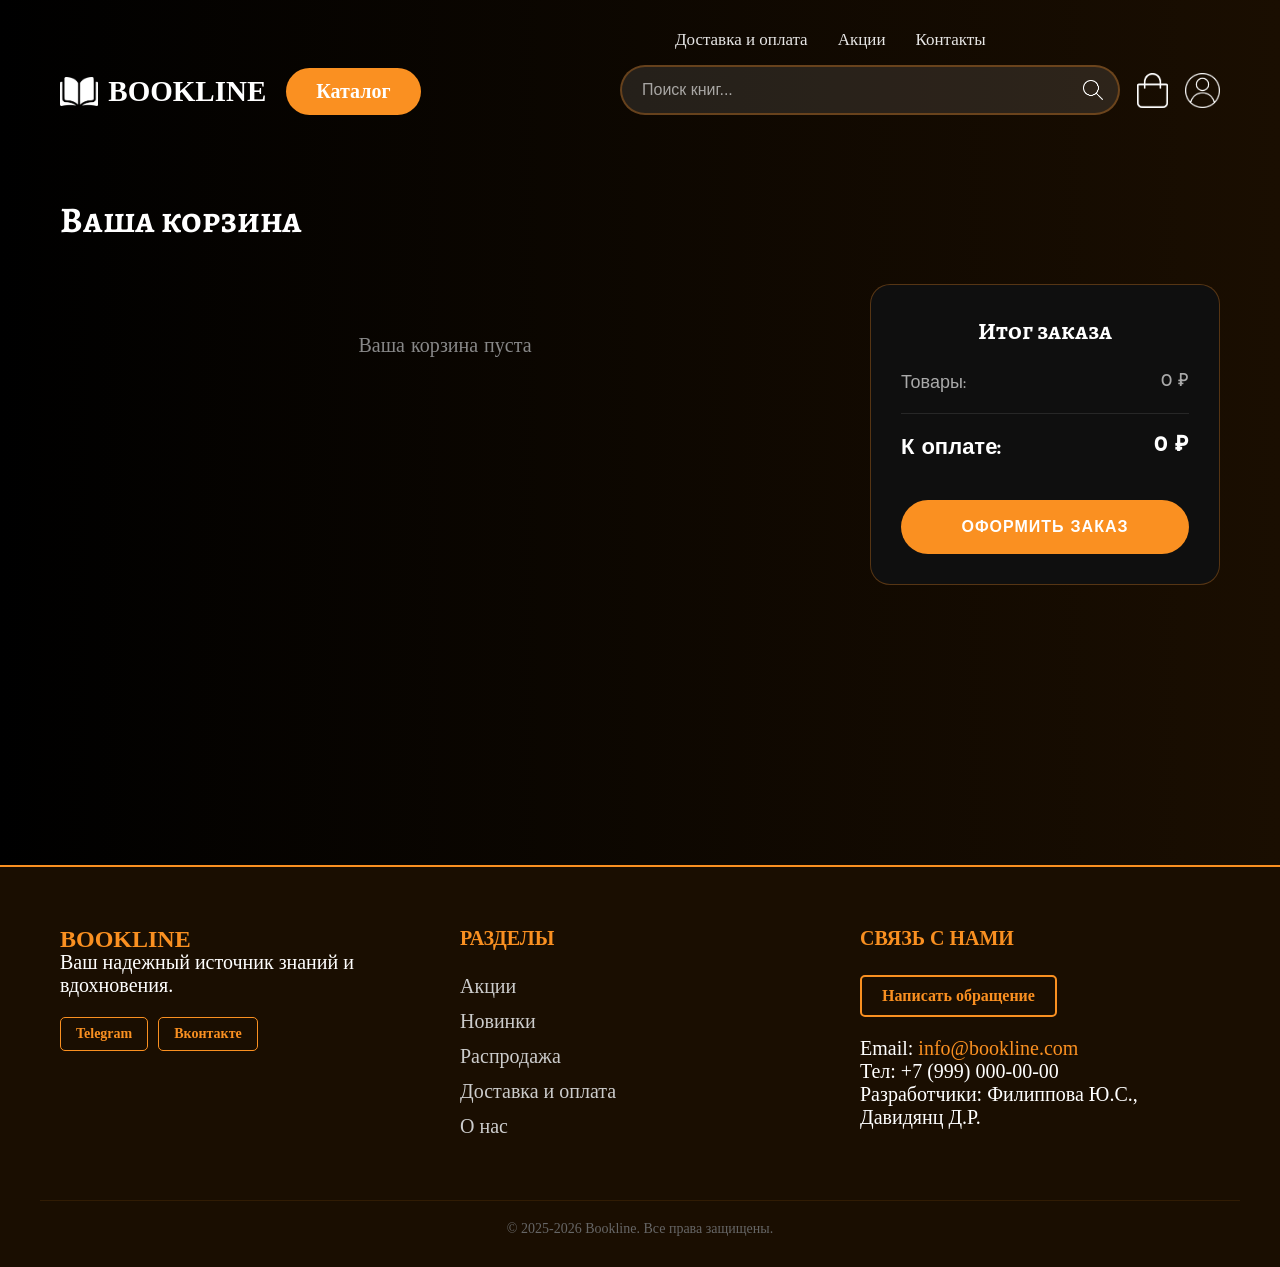
==== cart.html @ 25dd4c72 "Фикс Каталог и категории книг" ====
<!DOCTYPE html>
<html lang="en">

<head>
    <meta charset="UTF-8">
    <meta name="viewport" content="width=device-width, initial-scale=1.0">
    <link rel="stylesheet" href="css/main.css" type="text/css">
    <link rel="stylesheet" href="css/cart.css" type="text/css">
    <link rel="icon" href="images/favicon.png" type="image/png">
    <title>Корзина | Bookline</title>
</head>

<body>
    <div class="wrapper">
        <header class="container">
            <div class="header-left">
                <div class="logo">
                    <a href="index.html" class="logo-link">
                        <div class="logo-image">
                            <img src="images/logo.png" alt="Logo">
                        </div>
                        <span class="name">Bookline</span>
                    </a>
                </div>
                <div class="catalog-wrapper">
                    <div class="catalog-btn">
                        <a href="catalog.html" id="catalogTrigger">Каталог</a>
                    </div>
                    <ul class="catalog-dropdown" id="catalogMenu">
                        <li><a href="category.html">Классика</a></li>
                        <li><a href="#">Саморазвитие</a></li>
                        <li><a href="#">Фантастика</a></li>
                        <li><a href="#">Детективы</a></li>
                        <li><a href="#">Психология</a></li>
                        <li><a href="#">Программирование</a></li>
                        <li><a href="#">Детские книги</a></li>
                    </ul>
                </div>
            </div>

            <nav>
                <div class="top-links">
                    <a href="delivery-payment.html">Доставка и оплата</a>
                    <a href="#">Акции</a>
                    <a href="#">Контакты</a>
                </div>
                <ul>
                    <li class="search-item">
                        <form class="search-form" action="#" method="get">
                            <input type="text" placeholder="Поиск книг..." class="search-input">
                            <button type="submit" class="search-btn">
                                <img src="images/search-icon.png" alt="Поиск">
                            </button>
                        </form>
                    </li>
                    <li class="icon-item">
                        <a href="cart.html">
                            <img src="images/basket-icon.png" alt="Корзина" class="nav-icon">
                        </a>
                    </li>
                    <li class="icon-item">
                        <a href="#">
                            <img src="images/profile-icon.png" alt="Личный кабинет" class="nav-icon">
                        </a>
                    </li>
                </ul>
            </nav>
        </header>

        <main class="container cart-page">
            <h2 class="cart-title">Ваша корзина</h2>

            <div class="cart-container">
                <div class="cart-items" id="cartItems">

                    <div class="cart-item">
                        <div class="cart-item-left">
                            <img src="images/1.jpeg" alt="Книга" class="cart-item-img">
                            <div class="cart-item-info">
                                <h4>Я переиграю тебя</h4>
                                <p>Тони Майрон</p>
                            </div>
                        </div>

                        <div class="cart-item-right">
                            <div class="cart-item-count">
                                <button class="count-btn minus">−</button>
                                <span class="count-num">1</span>
                                <button class="count-btn plus">+</button>
                            </div>
                            <div class="cart-item-price" data-price="850">850 ₽</div>

                            <button class="remove-item-btn" title="Удалить">
                                <svg viewBox="0 0 24 24" width="24" height="24" fill="none">
                                    <path d="M18 6L6 18M6 6l12 12" stroke="currentColor" stroke-width="2"
                                        stroke-linecap="round" />
                                </svg>
                            </button>
                        </div>
                    </div>

                    <div class="cart-item">
                        <div class="cart-item-left">
                            <img src="images/2.jpeg" alt="Книга" class="cart-item-img">
                            <div class="cart-item-info">
                                <h4>Герой нашего времени</h4>
                                <p>Михаил Лермонтов</p>
                            </div>
                        </div>

                        <div class="cart-item-right">
                            <div class="cart-item-count">
                                <button class="count-btn minus">−</button>
                                <span class="count-num">1</span>
                                <button class="count-btn plus">+</button>
                            </div>
                            <div class="cart-item-price" data-price="550">550 ₽</div>

                            <button class="remove-item-btn" title="Удалить">
                                <svg viewBox="0 0 24 24" width="24" height="24" fill="none">
                                    <path d="M18 6L6 18M6 6l12 12" stroke="currentColor" stroke-width="2"
                                        stroke-linecap="round" />
                                </svg>
                            </button>
                        </div>
                    </div>

                </div>

                <aside class="cart-summary">
                    <h3>Итог заказа</h3>
                    <div class="summary-details">
                        <div class="summary-row">
                            <span>Товары:</span>
                            <span id="itemsTotal">0 ₽</span>
                        </div>
                        <div class="summary-row total">
                            <span>К оплате:</span>
                            <span id="finalTotal">0 ₽</span>
                        </div>
                    </div>
                    <button class="checkout-btn" id="goToCheckout">Оформить заказ</button>
                </aside>
            </div>
        </main>

        <footer class="footer">
            <div class="footer-content container">
                <div class="footer-section">
                    <div class="logo">
                        <span class="name" style="color: #FA9021; font-weight: bold; font-size: 24px;">Bookline</span>
                    </div>
                    <p>Ваш надежный источник знаний и вдохновения.</p>
                    <div class="social-links">
                        <a href="#" class="social-btn tg">Telegram</a>
                        <a href="#" class="social-btn vk">Вконтакте</a>
                    </div>
                </div>
                <div class="footer-section">
                    <h4>Разделы</h4>
                    <ul>
                        <li><a href="#">Акции</a></li>
                        <li><a href="#">Новинки</a></li>
                        <li><a href="#">Распродажа</a></li>
                        <li><a href="delivery-payment.html">Доставка и оплата</a></li>
                        <li><a href="#">О нас</a></li>
                    </ul>
                </div>
                <div class="footer-section">
                    <h4>Связь с нами</h4>
                    <button type="button" id="writeUsBtn" class="contact-btn">Написать обращение</button>
                    <p>Email: <a href="mailto:info@bookline.com" style="color: #FA9021;">info@bookline.com</a></p>
                    <p>Тел: +7 (999) 000-00-00</p>
                    <p>Разработчики: Филиппова Ю.C., Давидянц Д.Р.</p>
                </div>
            </div>
            <div class="footer-bottom container">
                <p>© 2025-2026 Bookline. Все права защищены.</p>
            </div>
        </footer>
    </div>
    <div id="contactModal" class="modal-overlay">
        <div class="modal-content contact-modal">
            <button id="closeContact" class="close-modal-btn">&times;</button>
            <h2>Написать нам</h2>
            <p class="modal-subtitle">Есть вопросы или предложения? Мы всегда на связи!</p>
            <form id="contactForm">
                <div class="form-group">
                    <label>Ваше имя</label>
                    <input type="text" id="contactName" placeholder="Иван Иванов" required>
                </div>
                <div class="form-group">
                    <label>Электронная почта</label>
                    <input type="email" id="contactEmail" placeholder="example@mail.com" required>
                </div>
                <div class="form-group">
                    <label>Сообщение</label>
                    <textarea id="contactMessage" rows="4" placeholder="Ваш текст..." required></textarea>
                </div>
                <button type="submit" class="submit-contact-btn">Отправить сообщение</button>
            </form>
        </div>
    </div>
    <script src="js/script.js"></script>
    <script src="js/cart.js"></script>
    <script src="js/scprit.js"></script>
</body>

</html>
---- css/main.css ----
@import url('https://fonts.googleapis.com/css2?family=Alegreya+SC:ital,wght@0,400;0,500;0,700;0,800;0,900;1,400;1,500;1,700;1,800;1,900&family=Josefin+Sans:ital,wght@0,100..700;1,100..700&family=Winky+Sans:ital,wght@0,300..900;1,300..900&display=swap');
@import url('https://fonts.googleapis.com/css2?family=Alegreya+SC:ital,wght@0,400;0,500;0,700;0,800;0,900;1,400;1,500;1,700;1,800;1,900&family=Winky+Sans:ital,wght@0,300..900;1,300..900&display=swap');

* {
    margin: 0;
    padding: 0;
    box-sizing: border-box;
}

body {
    font-weight: 400;
    color: white;
    font-size: 20px;
    background: linear-gradient(90deg, rgba(0, 0, 0, 1) 0%, rgba(26, 14, 1, 1) 100%);
}

a {
    text-decoration: none;
}

.wrapper {
    width: 100%;
}

.container {
    margin: 0 auto;
    max-width: 1200px;
    padding: 0 20px;
}

header.container {
    display: flex;
    align-items: flex-end; 
    justify-content: space-between;
    gap: 20px;
    padding: 30px 20px;
}
.header-left {
    display: flex;
    align-items: center;
    gap: 20px;
    flex-shrink: 0; 
}

.logo {
    display: flex;
    align-items: center;
    gap: 10px; 
}

.logo-image {
    display: flex;
    align-items: center;
    height: 29px; 
}

.logo-image img {
    height: 100%; 
    width: auto;  
    object-fit: contain;
}

.name {
    
    text-transform: uppercase;
    font-size: 29px;
    font-weight: 800;
    user-select: none;
    pointer-events: none;
    cursor: none;
    display: inline-block;
    line-height: 1; 
    margin: 0; 
}

nav {
    display: flex;
    flex-direction: column;
    align-items: center; 
    gap: 15px; 
    flex-grow: 1; 
}
 header nav ul {
    width: 100%;
    display: flex;
    align-items: center;
    justify-content: flex-end; 
    gap: 25px;
    margin: 0;
    padding: 0;
    list-style: none;
}

header nav ul li {
    display: flex;
    align-items: center;
}

header nav ul li a {
    color: #fff;
}

/* Верхние ссылки */ 
.top-links {
    display: flex;
    gap: 30px;
    justify-content: center;
}

.top-links a {
    font-size: 17px;
    color: rgba(255, 255, 255, 0.897);
    transition: color 0.3s;
}

.top-links a:hover {
    color: #FA9021;
}

/* Кнопка каталога */
.catalog-btn a {
    display: inline-block;
    background-color: #FA9021;
    color: white;
    padding: 12px 30px;
    border-radius: 50px;
    font-weight: 600;
    transition: background-color 0.3s ease;
    border: none;
    white-space: nowrap;
}

.catalog-btn a:hover {
    background-color: #DC7000;
    transform: none;
    border-bottom: none; 
    background-color: #DC7000;
    transform: none;
    border-bottom: none;
    box-shadow: 0 0 25px #FA9021;
}
.catalog-wrapper:hover .catalog-dropdown {
    display: block;
}

/* Поисковая строка */
.search-item {
    flex-grow: 1; 
    max-width: 500px;
} 

.search-form {
    display: flex;
    align-items: center;
    background: rgba(255, 255, 255, 0.1);
    border-radius: 50px;
    border: 2px solid rgba(250, 144, 33, 0.3);
    overflow: hidden;
    transition: all 0.3s ease;
    width: 100%;
}

.search-form:hover {
    border-color: #FA9021;
    background: rgba(255, 255, 255, 0.15);
}

.search-input {
    flex: 1;
    background: transparent;
    border: none;
    padding: 14px 20px;
    color: white;
    font-size: 16px;
    outline: none;
}

.search-input::placeholder {
    color: rgba(255, 255, 255, 0.6);
}

.search-btn {
    background: transparent;
    border: none;
    padding: 8px 15px;
    cursor: pointer;
    display: flex;
    align-items: center;
    justify-content: center;
}

.search-btn img {
    width: 20px;
    height: 20px;
    filter: brightness(0) invert(1);
    transition: all 0.3s ease;
}

.search-btn:hover img {
    filter: invert(47%) sepia(71%) saturate(2461%) hue-rotate(350deg) brightness(101%) contrast(101%);
    transform: scale(1.1);
}


header nav ul {
    list-style: none;
    display: flex;
    align-items: center;
    gap: 15px;
    margin: 0;
    padding: 0;
}


.icon-item {
    display: flex;
    align-items: center;
    height: 100%;
}


.nav-icon {
    width: 35px;
    height: 35px;
    transition: all 0.3s ease;
    object-fit: contain;
    display: block;
}


.icon-item:hover .nav-icon {
    filter: invert(47%) sepia(71%) saturate(2461%) hue-rotate(350deg) brightness(101%) contrast(101%);
    transform: scale(1.1);
}


.icon-item a {
    border-bottom: none !important;
}
.icon-item a:hover {
    border-bottom: none !important;
}


.hero {
    padding-bottom: 100px;
    position: relative;
    min-height: 600px;
}
.hero-content {
    display: flex;
    gap: 60px;
    align-items: center;
    width: 100%;
}


.hero img {
    max-width: 100%;
    width: 540px;
    height: 540px;
    position: absolute;
    top: 250px;
    right: 0;
}

.hero--info {
    width: 450px;
    padding-top: 0;
}

.hero--info h2 {
    font-size: 50px;
    font-weight: 600;
    user-select: none;
    pointer-events: none;
    cursor: none !important;
}

.hero--info p {
    line-height: 170%;
    font-weight: 500;
    margin-top: 30px; 
    user-select: none;
    pointer-events: none;
    cursor: none !important;
}

.hero--info .btn {
    margin: 20px 20px;
    background: #FA9021;
    color: #fff;
    border-radius: 50px;
    padding: 15px 30px;
    border: 0;
    transition: all 500ms ease;
    display: inline-block;
}

.hero--info .btn:hover {
    font-size: 20px;
    cursor: pointer;
    transform: scale(1.1);
}


.hero-carousel {
    position: relative;
    width: 70%; 
    min-width: 300px; 
    max-width: 650px; 
    aspect-ratio: 4/3;
    overflow: hidden;
    border-radius: 15px;
    box-shadow: 0 10px 30px rgba(250, 144, 33, 0.3);
    flex-shrink: 0;
    margin-right: auto;
}

.carousel-container {
    display: flex;
    width: 100%;
    height: 100%;
    transition: transform 0.5s ease;
}

.carousel-slide {
    min-width: 100%;
    height: 100%;
}
.carousel-slide img {
    width: 100%;
    height: 100%;
    object-fit: cover;
}


.carousel-prev, .carousel-next {
    position: absolute;
    top: 50%;
    transform: translateY(-50%);
    background: rgba(250, 144, 33, 0.7);
    color: white;
    border: none;
    width: 40px;
    height: 40px;
    border-radius: 50%;
    font-size: 24px;
    cursor: pointer;
    display: flex;
    align-items: center;
    justify-content: center;
    transition: all 0.3s ease;
    z-index: 10;
}
.carousel-prev {
    left: 10px;
}

.carousel-next {
    right: 10px;
}

.carousel-prev:hover, .carousel-next:hover {
    background: #FA9021;
    transform: translateY(-50%) scale(1.1);
}

/* Индикаторы (точки) */
.carousel-dots {
    position: absolute;
    bottom: 20px;
    left: 50%;
    transform: translateX(-50%);
    display: flex;
    gap: 10px;
    z-index: 10;
}

.dot {
    width: 12px;
    height: 12px;
    border-radius: 50%;
    background: rgba(255, 255, 255, 0.5);
    cursor: pointer;
    transition: all 0.3s ease;
}

.dot:hover {
    background: white;
}

.active-dot {
    background: #FA9021;
    transform: scale(1.2);
}

.hero > img {
    max-width: 100%;
    width: 500px;
    height: 500px;
    position: absolute;
    top: 50px;
    right: 0;
    z-index: 1;
}

.trending-header {
    display: flex;
    justify-content: space-between;
    align-items: center;
    margin-bottom: 30px;
}
.trending h3 {
    font-weight: 600;
    font-size: 31px;
    padding: 0;
    text-align: left;
}

.trending .see-all {
    color: #fff;
    background: #25211D;
    border-radius: 5px;
    padding: 12px 23px;
    float: right;
    display: block;
    transition: all 500ms ease;
    margin-top: 20px;
    margin-right: 20px;
}

.trending .see-all:hover {
    transform: scale(1.1);
}

.trending-header {
    display: flex;
    justify-content: space-between;
    align-items: center;
    width: 100%;
    margin-bottom: 30px;
}

.trending-controls {
    display: flex;
    gap: 10px;
}

.trending-prev, .trending-next {
    width: 50px;
    height: 50px;
    background-color: #FA9021;
    border: none;
    border-radius: 8px;
    cursor: pointer;
    display: flex;
    align-items: center;
    justify-content: center;
    transition: background-color 0.3s ease;
    color: white;
    font-size: 24px;
}

.trending-prev:hover, .trending-next:hover {
    background-color: #DC7000;
}


.trending .Books {
    display: flex;
    justify-content: flex-start;
    gap: 30px;
    flex-wrap: nowrap; 
    transition: transform 0.5s ease-out;
    padding: 20px 0;
}

.trending .Books span {
    display: block;
    text-align:initial;
    margin-top: 1rem;
    margin-bottom: 2rem;
    font-size: 23px;
}

.Books-image {
    width: 100%;
    height: 60%;
    object-fit: cover;
    border-bottom: 1px solid #eee;
}



.divider {
    border: none;
    height: 1px;
    background-color: #d4b483;
    margin: 40px auto;
    width: 50%;
}

.trending .Block {
    position: relative;
    transition: all 0.3s ease;
    padding: 20px;
    border-radius: 10px;
    background: rgba(37, 33, 29, 0.7);
    flex: 0 0 calc((100% - (30px * 3)) / 4); 
    max-width: 280px;
    display: flex;
    flex-direction: column;
    align-items: center;
    box-sizing: border-box;
}
.trending .Block:hover {
    transform: translateY(-10px);
    box-shadow: 0 10px 20px rgba(250, 144, 33, 0.3);
    background: rgba(37, 33, 29, 0.9);
    border: 1px solid #FA9021;
}

.trending-slider-container {
    position: relative;
    display: flex;
    align-items: center;
    width: 100%;
}


.books-slider-wrapper {
    overflow: hidden;
    width: 100%;
    margin: 0 55px; 
}


.trending-prev, .trending-next {
    position: absolute;
    top: 50%;
    transform: translateY(-50%);
    background: #FA9021;
    color: white;
    border: none;
    width: 45px;
    height: 45px;
    border-radius: 50%;
    cursor: pointer;
    font-size: 20px;
    z-index: 10;
    display: flex;
    align-items: center;
    justify-content: center;
    transition: all 0.3s ease;
    box-shadow: 0 4px 10px rgba(0,0,0,0.3);
}

.trending-prev:hover, .trending-next:hover {
    background: #DC7000;
    transform: translateY(-50%) scale(1.1);
}

.trending-prev { left: 0; } 
.trending-next { right: 0; } 


.trending-controls {
    display: none;
}

.book-image-container {

    width: 100%;
    height: 350px; 
    display: flex;
    align-items: flex-end; 
    justify-content: center;
    overflow: hidden;
    margin-bottom: 15px;
}

.book-image {
    max-width: 100%;
    max-height: 100%; 
    object-fit: contain;
    transition: transform 0.3s ease;
}

.Block:hover .book-image {
    transform: scale(1.05);
}

.Block:hover span {
    color: #FA9021;
}

.Block::before {
    content: '';
    position: absolute;
    top: 0;
    left: 0;
    right: 0;
    height: 3px;
    background: #FA9021;
    transform: scaleX(0);
    transition: transform 0.3s ease;
}

.Block:hover::before {
    transform: scaleX(1);
}
.add-to-cart-btn {
    margin-top: 1rem;
    padding: 10px 20px;
    background-color: #FA9021;
    color: white;
    border: none;
    border-radius: 5px;
    cursor: pointer;
    font-size: 16px;
    transition: all 0.3s ease;
    width: 80%;
    align-self: center;
    margin-top: auto;
}

.add-to-cart-btn:hover {
    background-color: #DC7000;
    transform: translateY(-2px);
    box-shadow: 0 4px 8px rgba(0, 0, 0, 0.2);
}

.divider {
    border: none;
    height: 1px;
    background-color: #FA9021;
    margin: 40px auto;
    width: 80%;
    opacity: 0.3;
}

.book-info {
    width: 100%;
    padding: 0 15px; 
    display: flex;
    flex-direction: column;
    align-items: flex-start; 
    margin-top: 15px;
    flex-grow: 1; 
}

/* Название книги */
.book-title {
    font-size: 19px;
    font-weight: 600;
    color: #fff;
    text-align: left;
    display: block;
}

.book-author {
    font-size: 18px;
    color: rgba(255, 255, 255, 0.5); 
    margin-top: auto;
    margin-bottom: 1rem;
    font-family: 'Josefin Sans', sans-serif;
}

/* Цена книги */
.price-tag {
    font-size: 23px;
    font-weight: 700;
    color: #FA9021; 
    font-family: 'Josefin Sans', sans-serif;
    margin-bottom: 15px;
}


.add-to-cart-btn {
    width: calc(100% - 30px); 
    margin-bottom: 15px;
}
/* Секция О нас */
.about-section {
    padding: 80px 0;
    margin: 50px 0;
    width: 100%;
}

.about-section .container {
    max-width: 1200px;
    margin: 0 auto;
    padding: 0 20px;
}

.about-section h2 {
    color: #FA9021;
    font-size: 42px;
    margin-bottom: 40px;
    font-weight: 700;
    text-align: center;
    text-transform: uppercase;
    letter-spacing: 2px;
}

.about-content {
    display: flex;
    justify-content: center;
}

.about-text {
    max-width: 900px;
    text-align: center;
}

.about-main {
    font-size: 24px;
    line-height: 1.6;
    margin-bottom: 30px;
    color: #fff;
    font-weight: 500;
}

.about-secondary {
    font-size: 22px;
    line-height: 1.8;
    margin-bottom: 50px;
    color: rgba(255, 255, 255, 0.9);
}

.about-stats {
    display: flex;
    justify-content: space-around;
    gap: 40px;
    flex-wrap: wrap;
    margin-top: 30px;
}

.stat-item {
    display: flex;
    flex-direction: column;
    align-items: center;
    min-width: 150px;
}

.stat-number {
    font-size: 48px;
    font-weight: 800;
    color: #FA9021;
    margin-bottom: 10px;
    text-shadow: 0 0 20px rgba(250, 144, 33, 0.3);
}

.stat-label {
    font-size: 18px;
    color: rgba(255, 255, 255, 0.8);
    text-transform: uppercase;
    letter-spacing: 1px;
}

/* Адаптивность */
@media (max-width: 768px) {
    .about-section {
        padding: 50px 0;
    }
    
    .about-section h2 {
        font-size: 32px;
    }
    
    .about-main {
        font-size: 20px;
    }
    
    .about-secondary {
        font-size: 16px;
    }
    
    .stat-number {
        font-size: 36px;
    }
    
    .stat-label {
        font-size: 14px;
    }
    
    .about-stats {
        gap: 20px;
    }
}

.footer {
    background-color: #1a0e01;
    padding: 60px 0 30px;
    color: #fff;
    border-top: 2px solid #FA9021;
}

.footer-content {
    display: flex;
    justify-content: space-between;
    flex-wrap: wrap;
    gap: 40px;
}

.footer-section {
    flex: 1;
    min-width: 250px;
}

.footer-section h4 {
    color: #FA9021;
    margin-bottom: 25px;
    font-size: 20px;
    text-transform: uppercase;
}

.footer-section ul {
    list-style: none;
    padding: 0;
}

.footer-section ul li {
    margin-bottom: 12px;
}

.footer-section ul li a {
    color: #ccc;
    text-decoration: none;
    transition: 0.3s;
}

.footer-section ul li a:hover {
    color: #FA9021;
}

.footer-section button {
    display: block; 
    margin-bottom: 20px; 
    background-color: transparent; 
    color: #FA9021; 
    border: 2px solid #FA9021; 
    padding: 10px 20px;
    border-radius: 5px;
    font-size: 16px;
    font-weight: 600;
    cursor: pointer;
    transition: all 0.3s ease;
    font-family: inherit;
}


.footer-section button:hover {
    background-color: #FA9021; 
    color: #1a0e01; 
    box-shadow: 0 0 15px rgba(250, 144, 33, 0.4);
    transform: translateY(-2px);
}


.footer-section button:active {
    transform: translateY(0);
}


.social-links {
    display: flex;
    gap: 10px;
    margin-top: 20px;
}

.social-btn {
    padding: 8px 15px;
    border-radius: 5px;
    text-decoration: none;
    font-size: 14px;
    font-weight: bold;
    transition: 0.3s;
    border: 1px solid #FA9021;
    color: #FA9021;
}

.social-btn:hover {
    background-color: #FA9021;
    color: #1a0e01;
}

/* Подвал */
.footer-bottom {
    text-align: center;
    margin-top: 50px;
    padding-top: 20px;
    border-top: 1px solid rgba(250, 144, 33, 0.1);
    color: #666;
    font-size: 14px;
}

@media (max-width: 768px) {
    .footer-content {
        flex-direction: column;
        text-align: center;
    }
    .social-links {
        justify-content: center;
    }
}

/* ====================== ОТЗЫВЫ — автоматическая медленная прокрутка */

.reviews-section {
    width: 100%;
    overflow: hidden; 
    background: rgba(26, 14, 1, 0.45);
    border-top: 1px solid rgba(250, 144, 33, 0.3);
    border-bottom: 1px solid rgba(250, 144, 33, 0.3);
    padding: 60px 0;
    margin: 40px 0;
}


.reviews-section h3 {
    max-width: 1200px;
    margin: 0 auto 40px;
    padding: 0 20px;
    text-align: center;
    font-size: 32px;
    color: #fff;
}


.reviews-wrapper {
    display: flex;
    overflow: hidden;
    width: 100%;
    
    mask-image: linear-gradient(to right, transparent, black 10%, black 90%, transparent);
}

.reviews {
    display: flex;
    gap: 30px;
    padding: 20px 0;
    width: max-content; 
    animation: marquee 30s linear infinite;
}

/* Остановка при наведении */
.reviews:hover {
    animation-play-state: paused;
}

/* 3. Сама карточка отзыва */
.review-card {
    flex: 0 0 350px; 
    background: rgba(37, 33, 29, 0.8);
    border-radius: 15px;
    padding: 25px;
    border: 1px solid rgba(250, 144, 33, 0.1);
    transition: 0.3s ease;
}

.review-card:hover {
    border-color: #FA9021;
    transform: translateY(-5px);
    background: rgba(37, 33, 29, 1);
}

.quote {
    font-style: italic;
    font-size: 16px;
    line-height: 1.6;
    margin-top: 1rem;
}

.stars {
    color: #FA9021;
    margin-bottom: 10px;
    font-size: 18px;
}

.reviewer {
    font-weight: bold;
    color: #FA9021;
    font-size: 16px;
}


@keyframes marquee {
    0% {
        transform: translateX(0);
    }
    100% {
        
        transform: translateX(-50%);
    }
}

/* РЕАЛИЗАЦИЯ КАТАЛОГА С ВЫПАДАЮЩИМСЯ СПИСКОМ*/
.catalog-wrapper {
    position: relative; 
    display: inline-block; 
}

.catalog-dropdown {
    position: absolute;
    top: 100%; 
    left: 0;               
    width: 280px;
    background: #0a0a0a; 
    list-style: none;
    padding: 15px 0;
    margin: 0;
    border-radius: 12px;
    border: 1px solid rgba(250, 144, 33, 0.3);
    box-shadow: 0 15px 40px rgba(0, 0, 0, 0.9);
    z-index: 10000;
    
    
    opacity: 0;
    visibility: hidden;
    transform: translateY(-10px);
    transition: all 0.3s ease;
    pointer-events: none; 
}


.catalog-wrapper:hover .catalog-dropdown {
    opacity: 1;
    visibility: visible;
    transform: translateY(0);
    pointer-events: auto; 
}


.catalog-dropdown li a {
    display: block;
    padding: 12px 25px;
    color: #fff;
    font-family: 'Josefin Sans', sans-serif;
    font-size: 18px; 
    font-weight: 500;
    text-decoration: none;
    transition: all 0.3s ease;
    text-align: left; 
}

.catalog-dropdown li a:hover {
    background: rgba(250, 144, 33, 0.1);
    color: #FA9021;
    padding-left: 35px; 
}

header.container {
    overflow: visible !important;
}

.modal-overlay {
    display: none; 
    position: fixed;
    top: 0;
    left: 0;
    width: 100%;
    height: 100%;
    background: rgba(0, 0, 0, 0.85);
    backdrop-filter: blur(5px);
    z-index: 1000;
    justify-content: center;
    align-items: center;
}

.modal-overlay.active {
    display: flex;
}


.contact-modal {
    background: #000000;
    border: 1px solid #FA9021;
    padding: 40px;
    border-radius: 20px;
    width: 90%;
    max-width: 480px;
    color: white;
    position: relative;
    box-shadow: 0 10px 30px rgba(0, 0, 0, 0.5);
}

.contact-modal h2 {
    color: #FA9021;
    margin-bottom: 10px;
    text-align: center;
    font-size: 24px;
}

.modal-subtitle {
    font-size: 14px;
    text-align: center;
    margin-bottom: 30px;
    color: #ccc;
    line-height: 1.4;
}

.contact-modal .form-group {
    display: flex;
    flex-direction: column;
    gap: 8px;
    margin-bottom: 15px;
}

.contact-modal label {
    font-weight: bold;
    font-size: 14px;
    color: #fff;
}

.contact-modal input, 
.contact-modal textarea {
    padding: 15px;
    background: transparent;
    border: 1px solid rgba(250, 144, 33, 0.5);
    border-radius: 10px;
    color: white;
    font-size: 15px;
    width: 100%;
    box-sizing: border-box;
    transition: 0.3s;
}

.contact-modal input:focus, 
.contact-modal textarea:focus {
    outline: none;
    border-color: #FA9021;
    box-shadow: 0 0 10px rgba(250, 144, 33, 0.2);
}

.contact-modal input::placeholder, 
.contact-modal textarea::placeholder {
    color: rgba(255, 255, 255, 0.4);
}

.submit-contact-btn {
    background: #FA9021;
    color: white;
    border: none;
    padding: 16px;
    border-radius: 10px;
    width: 100%;
    font-weight: bold;
    font-size: 16px;
    cursor: pointer;
    transition: 0.3s;
    margin-top: 15px;
}

.submit-contact-btn:hover {
    background: #e67e17;
    transform: translateY(-2px);
}

.close-modal-btn {
    position: absolute;
    top: 15px;
    right: 20px;
    background: transparent;
    border: none;
    color: #FA9021;
    font-size: 28px;
    font-weight: 300;
    line-height: 1;
    cursor: pointer;
    transition: 0.3s;
    padding: 0;
    width: auto;
    height: auto;
}

.close-modal-btn:hover {
    color: white;
    transform: rotate(90deg);
}
.logo-link {
    text-decoration: none;
    display: flex;
    align-items: center;
    gap: 10px; 
    color: inherit; 
}
---- css/cart.css ----
.cart-page {
    padding-top: 50px;
    padding-bottom: 10px;
    min-height: 80vh;
}

.cart-title {
    font-family: 'Alegreya SC', serif;
    color: #fff;
    font-size: 36px;
    margin-bottom: 40px;
}

.cart-container {
    display: flex;
    gap: 40px;
    align-items: flex-start;
}

.cart-items {
    flex: 1;
}

.cart-item {
    display: flex;
    justify-content: space-between;
    align-items: center;
    background: rgba(255, 255, 255, 0.03);
    border: 1px solid rgba(250, 144, 33, 0.1);
    padding: 20px;
    border-radius: 15px;
    margin-bottom: 20px;
    transition: 0.3s;
}

.cart-item:hover {
    border-color: rgba(250, 144, 33, 0.5);
    background: rgba(255, 255, 255, 0.05);
}

.cart-item-left, .cart-item-right {
    display: flex;
    align-items: center;
}

.cart-item-img {
    width: 90px;
    height: 130px;
    object-fit: cover;
    border-radius: 8px;
    margin-right: 25px;
}

.cart-item-info h4 {
    font-family: 'Josefin Sans', sans-serif;
    font-size: 20px;
    color: #FA9021;
    margin-bottom: 5px;
}

.cart-item-info p {
    color: #888;
    font-family: 'Josefin Sans', sans-serif;
}

.cart-item-count {
    display: flex;
    align-items: center;
    background: #1a1a1a;
    border-radius: 8px;
    padding: 5px;
    margin-right: 30px;
}

.count-btn {
    background: none;
    border: none;
    color: #FA9021;
    font-size: 20px;
    padding: 0 10px;
    cursor: pointer;
    transition: 0.2s;
}

.count-btn:hover {
    color: #fff;
}

.count-num {
    color: #fff;
    padding: 0 10px;
    font-family: 'Josefin Sans', sans-serif;
    min-width: 25px;
    text-align: center;
}

.cart-item-price {
    font-size: 22px;
    font-weight: bold;
    color: #fff;
    min-width: 110px;
    font-family: 'Josefin Sans', sans-serif;
}

.remove-item-btn {
    background: none;
    border: 1px solid rgba(255, 255, 255, 0.1);
    color: #555;
    padding: 8px;
    border-radius: 50%;
    cursor: pointer;
    display: flex;
    align-items: center;
    justify-content: center;
    transition: all 0.3s ease;
    margin-left: 20px;
}

.remove-item-btn:hover {
    color: #ff4d4d;
    border-color: #ff4d4d;
    background: rgba(255, 77, 77, 0.1);
    transform: rotate(90deg);
}

.cart-summary {
    width: 350px;
    background: #0f0f0f;
    border: 1px solid rgba(250, 144, 33, 0.3);
    padding: 30px;
    border-radius: 20px;
    position: sticky;
    top: 120px;
}

.cart-summary h3 {
    font-family: 'Alegreya SC', serif;
    color: #fff;
    font-size: 24px;
    margin-bottom: 25px;
    text-align: center;
}

.summary-row {
    display: flex;
    justify-content: space-between;
    margin-bottom: 15px;
    color: #aaa;
    font-family: 'Josefin Sans', sans-serif;
    font-size: 18px;
}

.summary-row.total {
    margin-top: 20px;
    padding-top: 20px;
    border-top: 1px solid rgba(255, 255, 255, 0.1);
    color: #fff;
    font-weight: bold;
    font-size: 22px;
}

.checkout-btn {
    width: 100%;
    background-color: #FA9021;
    color: #fff;
    padding: 18px 30px;
    border-radius: 50px;
    font-family: 'Josefin Sans', sans-serif;
    font-weight: 700;
    font-size: 16px;
    text-transform: uppercase;
    letter-spacing: 1px;
    border: none;
    cursor: pointer;
    transition: all 0.4s ease;
    margin-top: 25px;
}

.checkout-btn:hover {
    background-color: #DC7000;
    box-shadow: 0 0 25px rgba(250, 144, 33, 0.6);
    transform: translateY(-3px);
}

.checkout-btn:active {
    transform: translateY(-1px);
}
.logo-link {
    text-decoration: none;
    display: flex;
    align-items: center;
    gap: 10px; 
    color: inherit; 
}
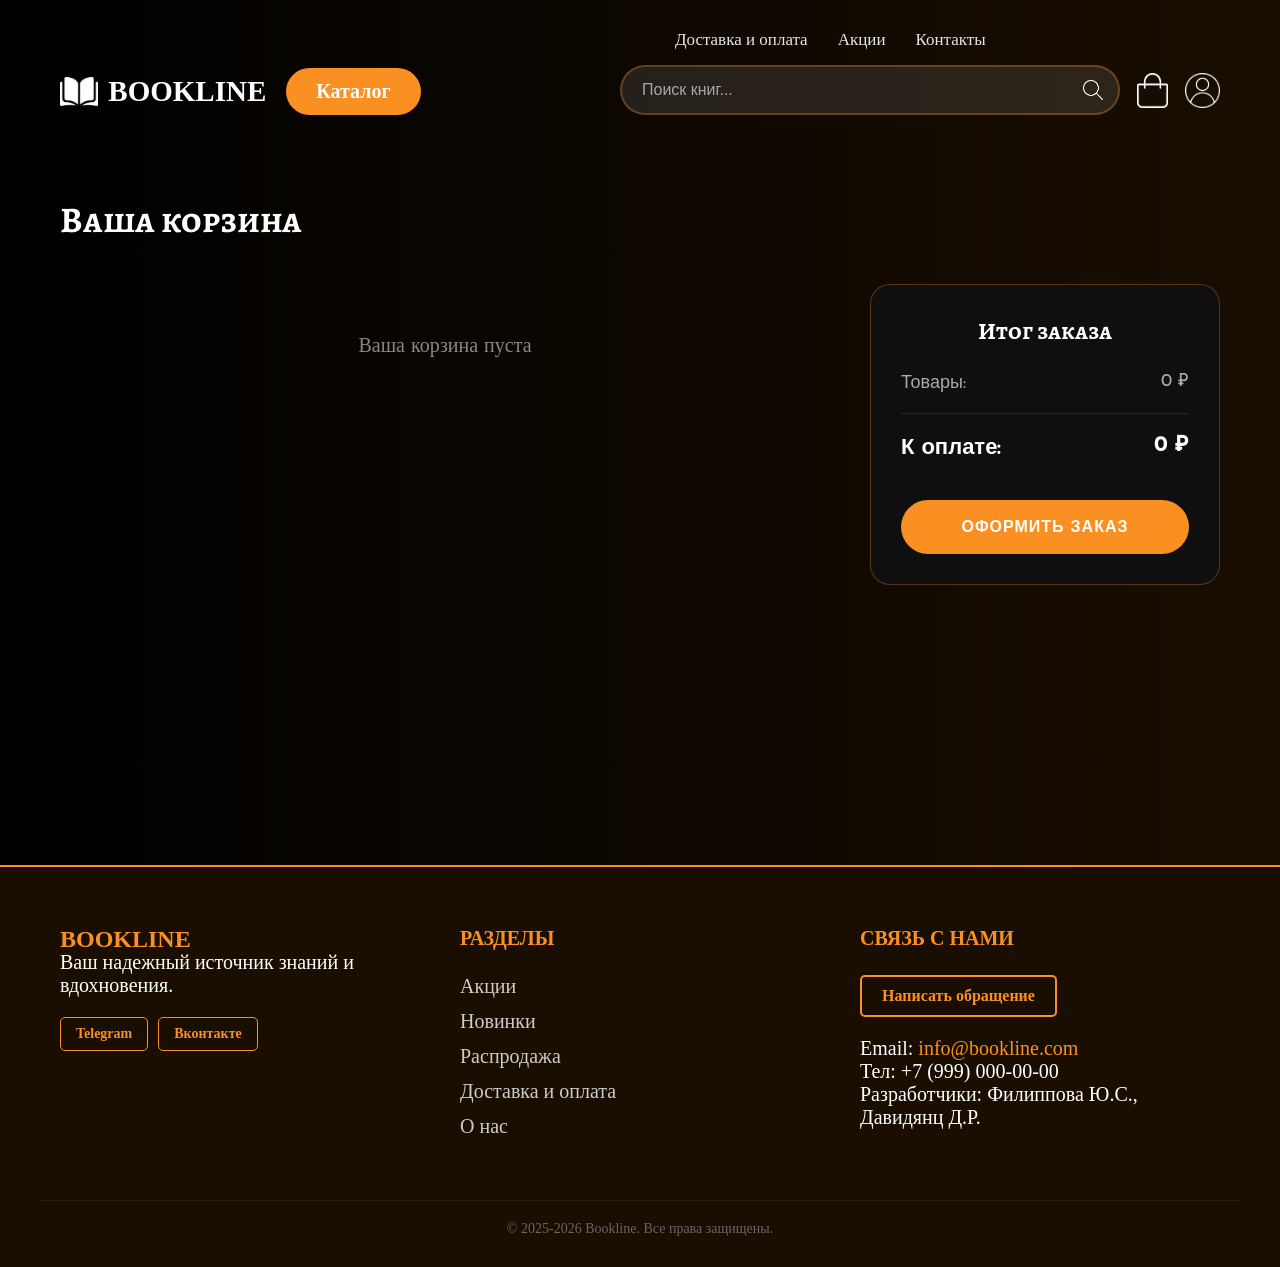
==== commit 3027af91: "Адаптивная вёрстка 5.0 + фикс" ====
--- a/cart.html
+++ b/cart.html
@@ -42,7 +42,7 @@
                 <div class="top-links">
                     <a href="delivery-payment.html">Доставка и оплата</a>
                     <a href="#">Акции</a>
-                    <a href="#">Контакты</a>
+                    <a href="contacts.html">Контакты</a>
                 </div>
                 <ul>
                     <li class="search-item">
@@ -59,7 +59,7 @@
                         </a>
                     </li>
                     <li class="icon-item">
-                        <a href="#">
+                        <a href="profile.html">
                             <img src="images/profile-icon.png" alt="Личный кабинет" class="nav-icon">
                         </a>
                     </li>
@@ -182,23 +182,33 @@
     <div id="contactModal" class="modal-overlay">
         <div class="modal-content contact-modal">
             <button id="closeContact" class="close-modal-btn">&times;</button>
-            <h2>Написать нам</h2>
-            <p class="modal-subtitle">Есть вопросы или предложения? Мы всегда на связи!</p>
-            <form id="contactForm">
-                <div class="form-group">
-                    <label>Ваше имя</label>
-                    <input type="text" id="contactName" placeholder="Иван Иванов" required>
-                </div>
-                <div class="form-group">
-                    <label>Электронная почта</label>
-                    <input type="email" id="contactEmail" placeholder="example@mail.com" required>
-                </div>
-                <div class="form-group">
-                    <label>Сообщение</label>
-                    <textarea id="contactMessage" rows="4" placeholder="Ваш текст..." required></textarea>
-                </div>
-                <button type="submit" class="submit-contact-btn">Отправить сообщение</button>
-            </form>
+
+            <div class="form-content">
+                <h2>Написать нам</h2>
+                <p class="modal-subtitle">Есть вопросы или предложения? Мы всегда на связи!</p>
+                <form id="contactForm">
+                    <div class="form-group">
+                        <label>Ваше имя</label>
+                        <input type="text" id="contactName" placeholder="Иван Иванов" required>
+                    </div>
+                    <div class="form-group">
+                        <label>Электронная почта</label>
+                        <input type="email" id="contactEmail" placeholder="example@mail.com" required>
+                    </div>
+                    <div class="form-group">
+                        <label>Сообщение</label>
+                        <textarea id="contactMessage" rows="4" placeholder="Ваш текст..." required></textarea>
+                    </div>
+                    <button type="submit" class="submit-contact-btn">Отправить сообщение</button>
+                </form>
+            </div>
+
+            <div class="success-content" style="display: none;">
+                <div class="success-check-icon"></div>
+                <h3 class="success-title">Спасибо за обращение!</h3>
+                <p class="success-text">Мы получили ваш вопрос и свяжемся с вами в ближайшее время.</p>
+                <button type="button" class="success-close-btn" id="closeSuccessBtn">Закрыть</button>
+            </div>
         </div>
     </div>
     <script src="js/script.js"></script>
--- a/css/main.css
+++ b/css/main.css
@@ -1,10 +1,14 @@
 @import url('https://fonts.googleapis.com/css2?family=Alegreya+SC:ital,wght@0,400;0,500;0,700;0,800;0,900;1,400;1,500;1,700;1,800;1,900&family=Josefin+Sans:ital,wght@0,100..700;1,100..700&family=Winky+Sans:ital,wght@0,300..900;1,300..900&display=swap');
-@import url('https://fonts.googleapis.com/css2?family=Alegreya+SC:ital,wght@0,400;0,500;0,700;0,800;0,900;1,400;1,500;1,700;1,800;1,900&family=Winky+Sans:ital,wght@0,300..900;1,300..900&display=swap');
+
 
 * {
     margin: 0;
     padding: 0;
     box-sizing: border-box;
+}
+html, body {
+    overflow-x: hidden;
+    width: 100%;
 }
 
 body {
@@ -20,6 +24,7 @@
 
 .wrapper {
     width: 100%;
+    overflow-x: hidden;
 }
 
 .container {
@@ -117,7 +122,7 @@
     color: #FA9021;
 }
 
-/* Кнопка каталога */
+
 .catalog-btn a {
     display: inline-block;
     background-color: #FA9021;
@@ -134,16 +139,13 @@
     background-color: #DC7000;
     transform: none;
     border-bottom: none; 
-    background-color: #DC7000;
-    transform: none;
-    border-bottom: none;
     box-shadow: 0 0 25px #FA9021;
 }
 .catalog-wrapper:hover .catalog-dropdown {
     display: block;
 }
 
-/* Поисковая строка */
+
 .search-item {
     flex-grow: 1; 
     max-width: 500px;
@@ -247,26 +249,19 @@
     position: relative;
     min-height: 600px;
 }
+
 .hero-content {
     display: flex;
     gap: 60px;
     align-items: center;
     width: 100%;
-}
-
-
-.hero img {
-    max-width: 100%;
-    width: 540px;
-    height: 540px;
-    position: absolute;
-    top: 250px;
-    right: 0;
+    position: relative;
+    z-index: 2;
 }
 
 .hero--info {
     width: 450px;
-    padding-top: 0;
+    flex-shrink: 0;
 }
 
 .hero--info h2 {
@@ -274,66 +269,62 @@
     font-weight: 600;
     user-select: none;
     pointer-events: none;
-    cursor: none !important;
 }
 
 .hero--info p {
     line-height: 170%;
     font-weight: 500;
-    margin-top: 30px; 
+    margin-top: 30px;
     user-select: none;
     pointer-events: none;
-    cursor: none !important;
 }
 
 .hero--info .btn {
-    margin: 20px 20px;
+    margin: 20px 0;
     background: #FA9021;
     color: #fff;
     border-radius: 50px;
     padding: 15px 30px;
     border: 0;
-    transition: all 500ms ease;
+    transition: all 0.3s ease;
     display: inline-block;
 }
 
 .hero--info .btn:hover {
-    font-size: 20px;
     cursor: pointer;
-    transform: scale(1.1);
-}
-
+    transform: scale(1.05);
+}
 
 .hero-carousel {
     position: relative;
-    width: 70%; 
-    min-width: 300px; 
-    max-width: 650px; 
-    aspect-ratio: 4/3;
+    flex: 1;
+    max-width: 650px;
+    height: 450px; 
     overflow: hidden;
     border-radius: 15px;
     box-shadow: 0 10px 30px rgba(250, 144, 33, 0.3);
-    flex-shrink: 0;
-    margin-right: auto;
+    z-index: 5;
 }
 
 .carousel-container {
     display: flex;
     width: 100%;
     height: 100%;
-    transition: transform 0.5s ease;
+    transition: transform 0.5s ease-in-out;
 }
 
 .carousel-slide {
     min-width: 100%;
     height: 100%;
-}
+    flex-shrink: 0;
+}
+
 .carousel-slide img {
     width: 100%;
     height: 100%;
     object-fit: cover;
-}
-
+    display: block;
+}
 
 .carousel-prev, .carousel-next {
     position: absolute;
@@ -353,20 +344,15 @@
     transition: all 0.3s ease;
     z-index: 10;
 }
-.carousel-prev {
-    left: 10px;
-}
-
-.carousel-next {
-    right: 10px;
-}
+
+.carousel-prev { left: 15px; }
+.carousel-next { right: 15px; }
 
 .carousel-prev:hover, .carousel-next:hover {
     background: #FA9021;
     transform: translateY(-50%) scale(1.1);
 }
 
-/* Индикаторы (точки) */
 .carousel-dots {
     position: absolute;
     bottom: 20px;
@@ -386,23 +372,13 @@
     transition: all 0.3s ease;
 }
 
-.dot:hover {
-    background: white;
-}
-
 .active-dot {
     background: #FA9021;
     transform: scale(1.2);
 }
 
 .hero > img {
-    max-width: 100%;
-    width: 500px;
-    height: 500px;
-    position: absolute;
-    top: 50px;
-    right: 0;
-    z-index: 1;
+    display: none;
 }
 
 .trending-header {
@@ -996,7 +972,6 @@
     }
 }
 
-/* РЕАЛИЗАЦИЯ КАТАЛОГА С ВЫПАДАЮЩИМСЯ СПИСКОМ*/
 .catalog-wrapper {
     position: relative; 
     display: inline-block; 
@@ -1185,4 +1160,499 @@
     align-items: center;
     gap: 10px; 
     color: inherit; 
-}+}
+@media (max-width: 1024px) {
+    .hero-content, .trending-header {
+        flex-direction: column;
+        text-align: center;
+        gap: 20px;
+    }
+
+    .hero--info {
+        width: 100%;
+        max-width: 600px;
+        margin: 0 auto;
+    }
+
+    .hero-carousel {
+        width: 100%;
+    }
+
+    .hero > img {
+        display: none;
+    }
+    
+    .trending h3 {
+        text-align: center;
+        width: 100%;
+    }
+
+    .trending .see-all {
+        float: none;
+        margin: 0 auto;
+    }
+}
+
+@media (max-width: 1021px) {
+    header.container {
+        display: flex !important;
+        flex-direction: row !important;
+        align-items: flex-end !important;
+        gap: 12px !important;
+        padding: 10px !important;
+        flex-wrap: nowrap !important;
+    }
+
+    .header-left {
+        display: flex !important;
+        align-items: flex-end !important;
+        flex-shrink: 0 !important;
+        gap: 15px !important;
+    }
+
+    .logo-link {
+        display: flex !important;
+        align-items: center !important;
+        padding-bottom: 5px !important;
+    }
+
+    .catalog-wrapper {
+        margin: 0 !important;
+        padding: 0 !important;
+    }
+
+    .catalog-btn a {
+        display: flex !important;
+        align-items: center !important;
+        height: 42px !important; 
+        padding: 0 20px !important;
+        box-sizing: border-box !important;
+    }
+
+    nav {
+        display: flex !important;
+        flex-direction: column !important;
+        flex-grow: 1 !important;
+        min-width: 0 !important;
+        justify-content: flex-end !important;
+    }
+
+    .top-links {
+        display: flex !important;
+        gap: 15px !important;
+        margin-bottom: 8px !important;
+        margin-left: 5px !important;
+        white-space: nowrap !important;
+    }
+
+    header nav ul {
+        display: flex !important;
+        flex-direction: row !important;
+        align-items: center !important;
+        gap: 10px !important;
+        margin: 0 !important;
+        padding: 0 !important;
+        list-style: none !important;
+    }
+
+    .search-item {
+        flex-grow: 1 !important;
+        min-width: 0 !important;
+    }
+
+    .search-form {
+        display: flex !important;
+        height: 42px !important;
+    }
+
+    .search-input {
+        width: 100% !important;
+        height: 100% !important;
+        min-width: 0 !important;
+    }
+
+    .icon-item {
+        flex-shrink: 0 !important;
+        display: flex !important;
+        align-items: center !important;
+        padding-bottom: 5px !important;
+    }
+
+    .nav-icon {
+        width: 26px !important;
+        height: 26px !important;
+    }
+   
+    .trending .Books {
+        display: flex !important;
+        justify-content: center !important;
+        gap: 20px !important;
+        padding: 0 10px !important;
+    }
+
+    .trending .Block {
+        flex: 0 0 calc(33.333% - 20px) !important;
+        min-width: calc(33.333% - 20px) !important;
+        max-width: calc(33.333% - 20px) !important;
+        box-sizing: border-box !important;
+    }
+
+    .book-image-container img {
+        width: 100% !important;
+        height: auto !important;
+    }
+    .hero-content {
+        display: flex !important;
+        flex-direction: column !important;
+        align-items: center !important;
+        text-align: center !important;
+        width: 100% !important;
+    }
+
+    .hero-carousel {
+        width: 100% !important;
+        max-width: 700px !important;
+        margin: 0 auto !important;
+        display: flex !important;
+        justify-content: center !important;
+    }
+
+    .hero-carousel img {
+        width: 100% !important;
+        height: auto !important;
+        margin: 0 auto !important;
+    }
+
+    .hero--info {
+        width: 100% !important;
+        margin: 0 auto 30px auto !important;
+    }
+
+}
+@media (max-width: 754px) {
+    .footer-content {
+        flex-direction: column;
+        text-align: center;
+        align-items: center;
+        gap: 30px;
+    }
+
+    .footer-section {
+        width: 100%;
+        display: flex;
+        flex-direction: column;
+        align-items: center;
+    }
+
+    .footer-section button#writeUsBtn {
+        margin: 0 auto 20px auto;
+    }
+
+    .social-links {
+        justify-content: center;
+    }
+
+    .trending .Books {
+        display: flex !important;
+        flex-wrap: wrap !important;
+        justify-content: center !important;
+        gap: 20px !important;
+    }
+
+    .trending .Block {
+        flex: 0 0 calc(50% - 20px) !important;
+        min-width: calc(50% - 20px) !important;
+        max-width: calc(50% - 20px) !important;
+        padding: 15px !important;
+    }
+
+    .book-image-container {
+        height: 280px;
+    }
+
+    .trending-prev, 
+    .trending-next {
+        display: none !important;
+    }
+    .catalog-dropdown {
+        left: 50% !important;
+        right: auto !important;
+        transform: translateX(-70%) !important;
+        min-width: 250px;
+    }
+}
+@media (max-width: 630px) {
+    header.container {
+        padding-top: 50px !important;
+        position: relative !important;
+        display: flex !important;
+        justify-content: space-between !important;
+        align-items: center !important;
+    }
+
+    .top-links {
+        position: absolute !important;
+        top: 10px !important;
+        left: 0 !important;
+        right: 0 !important;
+        width: 100% !important;
+        display: flex !important;
+        justify-content: center !important;
+        gap: 15px !important;
+        margin: 0 !important;
+    }
+
+    .top-links a {
+        font-size: 14px !important;
+    }
+
+    .search-input {
+        width: 0 !important;
+        padding: 0 !important;
+        border: none !important;
+        opacity: 0 !important;
+        position: absolute !important;
+    }
+
+    .search-item {
+        flex: none !important;
+        width: auto !important;
+    }
+
+    .search-form {
+        width: auto !important;
+        margin: 0 !important;
+        background: transparent !important;
+        border: none !important;
+        border-radius: 0 !important;
+    }
+
+    .search-btn {
+        width: 35px !important;
+        height: 35px !important;
+        background: rgba(255, 255, 255, 0.1) !important;
+        border: 2px solid rgba(250, 144, 33, 0.3) !important;
+        border-radius: 50% !important;
+        display: flex !important;
+        align-items: center !important;
+        justify-content: center !important;
+        padding: 0 !important;
+        position: relative !important;
+    }
+
+    .search-btn:hover {
+        border-color: #FA9021 !important;
+        background: rgba(255, 255, 255, 0.15) !important;
+    }
+
+    .search-btn img {
+        width: 18px !important;
+        height: 18px !important;
+        margin: 0 !important;
+        display: block !important;
+    }
+}
+@media (max-width: 510px) {
+    .trending .Books {
+        display: flex !important;
+        flex-direction: column !important;
+        align-items: center !important;
+        gap: 25px !important;
+    }
+
+    .trending .Block {
+        flex: 0 0 100% !important;
+        max-width: 340px !important;
+        width: 100% !important;
+        padding: 20px !important;
+    }
+
+    .book-image-container {
+        height: 400px !important;
+        width: 100% !important;
+    }
+
+    .book-image-container img {
+        object-fit: contain !important;
+        height: 100% !important;
+        width: 100% !important;
+    }
+
+    .trending-prev, 
+    .trending-next {
+        display: none !important;
+    }
+    header.container {
+        display: flex !important;
+        flex-direction: column !important;
+        align-items: center !important;
+        padding-top: 25px !important;
+    }
+
+    .top-links {
+        width: 100% !important;
+        display: flex !important;
+        justify-content: center !important;
+        gap: 15px !important;
+        margin-bottom: 20px !important;
+    }
+
+    .header-left {
+        margin-top: 10px !important;
+        width: 100% !important;
+        display: flex !important;
+        justify-content: center !important;
+        align-items: center !important;
+        gap: 15px !important;
+    }
+
+    nav ul {
+        position: fixed !important;
+        bottom: 20px !important;
+        left: 50% !important;
+        transform: translateX(-50%) !important;
+        width: 85% !important;
+        max-width: 350px !important;
+        background: linear-gradient(135deg, #FA9021 0%, #fb9e3e 100%) !important;
+        display: flex !important;
+        justify-content: space-around !important;
+        align-items: center !important;
+        padding: 10px 15px !important;
+        border-radius: 40px !important;
+        box-shadow: 0 10px 25px rgba(250, 144, 33, 0.4) !important;
+        z-index: 10000 !important;
+        list-style: none !important;
+        margin: 0 !important;
+    }
+
+    .search-btn, .icon-item img {
+        width: 24px !important;
+        height: 24px !important;
+        filter: brightness(0) invert(1) !important;
+    }
+
+    .search-btn {
+        background: rgba(255, 255, 255, 0.15) !important;
+        border: none !important;
+        border-radius: 50% !important;
+        width: 42px !important;
+        height: 42px !important;
+        display: flex !important;
+        align-items: center !important;
+        justify-content: center !important;
+    }
+
+    .search-input {
+        display: none !important;
+    }
+
+    body {
+        padding-bottom: 90px !important;
+    }
+}
+.modal-overlay {
+    display: none;
+    position: fixed;
+    top: 0;
+    left: 0;
+    width: 100%;
+    height: 100%;
+    background: rgba(0, 0, 0, 0.85);
+    backdrop-filter: blur(10px);
+    z-index: 1000;
+    align-items: center;
+    justify-content: center;
+}
+
+.contact-modal {
+    background: #110A03;
+    border: 1px solid rgba(250, 144, 33, 0.2);
+    border-radius: 20px;
+    padding: 40px;
+    position: relative;
+    max-width: 400px;
+    width: 90%;
+    box-shadow: 0 20px 60px rgba(0, 0, 0, 0.8);
+}
+
+.close-modal-btn {
+    position: absolute;
+    top: 20px;
+    right: 20px;
+    background: none;
+    border: none;
+    color: #888;
+    font-size: 28px;
+    cursor: pointer;
+    line-height: 1;
+}
+
+.close-modal-btn:hover {
+    color: #FA9021;
+}
+
+.modal-overlay.success-active .contact-modal {
+    max-width: 340px;
+    padding: 50px 30px;
+    border-color: rgba(250, 144, 33, 0.4);
+}
+
+.modal-overlay.success-active .form-content {
+    display: none !important;
+}
+
+.success-content {
+    display: flex;
+    flex-direction: column;
+    align-items: center;
+    text-align: center;
+}
+
+.success-check-icon {
+    width: 80px;
+    height: 80px;
+    background: #FA9021;
+    border-radius: 50%;
+    display: flex;
+    align-items: center;
+    justify-content: center;
+    margin-bottom: 25px;
+}
+
+.success-check-icon::after {
+    content: "✓";
+    color: #fff;
+    font-size: 40px;
+    font-weight: bold;
+}
+
+.success-title {
+    color: #FA9021;
+    font-size: 24px;
+    font-weight: bold;
+    margin-bottom: 15px;
+}
+
+.success-text {
+    color: rgba(255, 255, 255, 0.8);
+    font-size: 15px;
+    line-height: 1.5;
+    margin-bottom: 35px;
+}
+
+.success-close-btn {
+    background: #FA9021;
+    color: #fff;
+    width: 100%;
+    padding: 18px;
+    border-radius: 40px;
+    border: none;
+    font-size: 16px;
+    font-weight: bold;
+    cursor: pointer;
+    transition: 0.3s ease;
+}
+
+.success-close-btn:hover {
+    background: #DC7000;
+}
--- a/css/cart.css
+++ b/css/cart.css
@@ -38,7 +38,8 @@
     background: rgba(255, 255, 255, 0.05);
 }
 
-.cart-item-left, .cart-item-right {
+.cart-item-left,
+.cart-item-right {
     display: flex;
     align-items: center;
 }
@@ -185,10 +186,90 @@
 .checkout-btn:active {
     transform: translateY(-1px);
 }
+
 .logo-link {
     text-decoration: none;
     display: flex;
     align-items: center;
-    gap: 10px; 
-    color: inherit; 
-}
+    gap: 10px;
+    color: inherit;
+}
+
+@media (max-width: 750px) {
+    .cart-container {
+        display: flex;
+        flex-direction: column;
+        align-items: center;
+        gap: 25px;
+        width: 100%;
+    }
+
+    .cart-items {
+        width: 100%;
+    }
+
+    .cart-item {
+        position: relative;
+        display: flex;
+        flex-direction: row;
+        padding: 15px;
+        background: rgba(255, 255, 255, 0.03);
+        border-radius: 15px;
+        width: 100%;
+        box-sizing: border-box;
+        min-height: 140px;
+    }
+
+    .cart-item-left {
+        display: flex;
+        gap: 15px;
+        width: 100%;
+    }
+
+    .cart-item-img {
+        width: 80px;
+        height: 110px;
+        flex-shrink: 0;
+        object-fit: cover;
+    }
+
+    .cart-item-info {
+        display: flex;
+        flex-direction: column;
+        gap: 5px;
+        padding-right: 40px;
+    }
+
+    .cart-item-count {
+        margin-top: 10px;
+        display: inline-flex;
+        width: fit-content;
+        background: rgba(255, 255, 255, 0.08);
+        padding: 5px 10px;
+    }
+
+    .cart-item-price {
+        position: absolute;
+        right: 15px;
+        bottom: 15px;
+        font-size: 20px;
+        color: #FA9021;
+        font-weight: bold;
+        margin: 0;
+    }
+
+    .remove-item-btn {
+        position: absolute;
+        top: 10px;
+        right: 10px;
+        margin: 0;
+    }
+
+    .cart-summary {
+        width: 100%;
+        max-width: 100%;
+        position: static;
+        margin-top: 20px;
+        margin-bottom: 100px;
+    }
+}
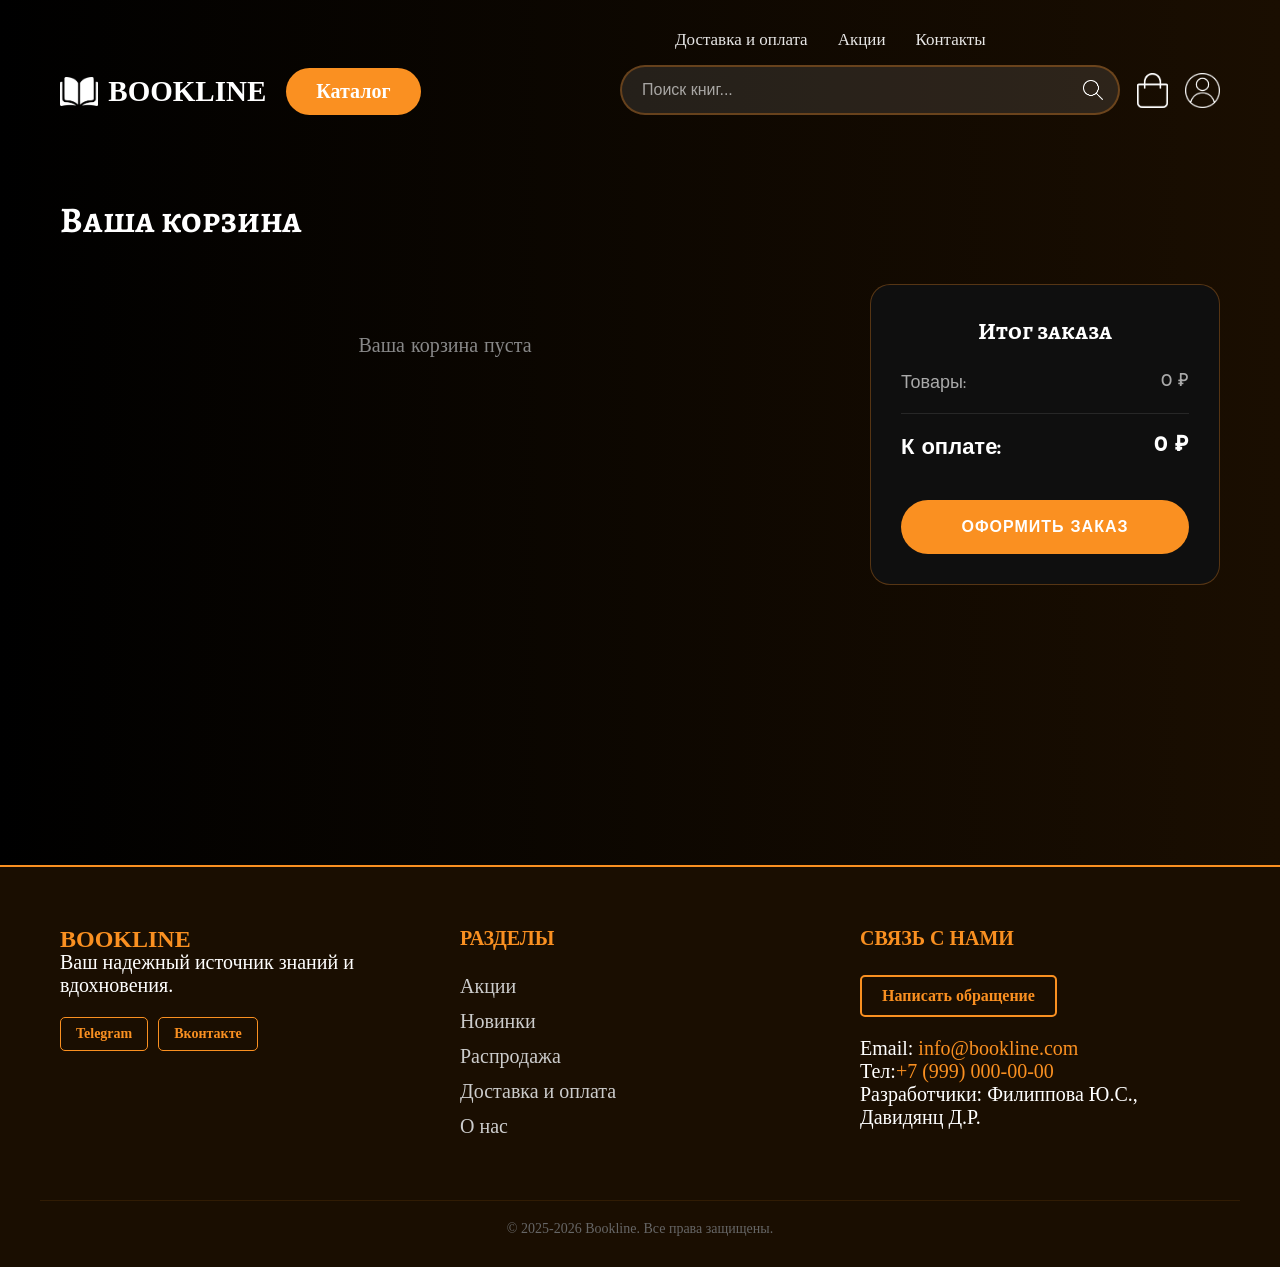
==== commit 04562c89: "fix tel" ====
--- a/cart.html
+++ b/cart.html
@@ -170,7 +170,7 @@
                     <h4>Связь с нами</h4>
                     <button type="button" id="writeUsBtn" class="contact-btn">Написать обращение</button>
                     <p>Email: <a href="mailto:info@bookline.com" style="color: #FA9021;">info@bookline.com</a></p>
-                    <p>Тел: +7 (999) 000-00-00</p>
+                    <p>Тел:<a href="tel:+7 (999) 000-00-00" style="color: #FA9021;">+7 (999) 000-00-00</a></p>
                     <p>Разработчики: Филиппова Ю.C., Давидянц Д.Р.</p>
                 </div>
             </div>
--- a/css/main.css
+++ b/css/main.css
@@ -1600,6 +1600,42 @@
 .modal-overlay.success-active .form-content {
     display: none !important;
 }
+/* Стили для группы с чекбоксом */
+.checkbox-group {
+    display: flex;
+    flex-direction: column; /* Чтобы сообщение об ошибке было под текстом */
+    align-items: flex-start;
+    gap: 5px;
+    margin: 15px 0;
+}
+
+.checkbox-label {
+    display: flex;
+    align-items: center;
+    gap: 10px;
+    cursor: pointer;
+    font-size: 14px;
+    color: #fff;
+}
+
+.checkbox-label input[type="checkbox"] {
+    width: 18px;
+    height: 18px;
+    cursor: pointer;
+    accent-color: #FA9021; 
+}
+
+.error-message {
+    color: #ff4d4d;
+    font-size: 12px;
+    min-height: 15px;
+    display: none; 
+}
+
+input.input-error, textarea.input-error {
+    border-color: #ff4d4d !important;
+    box-shadow: 0 0 5px rgba(255, 77, 77, 0.3);
+}
 
 .success-content {
     display: flex;
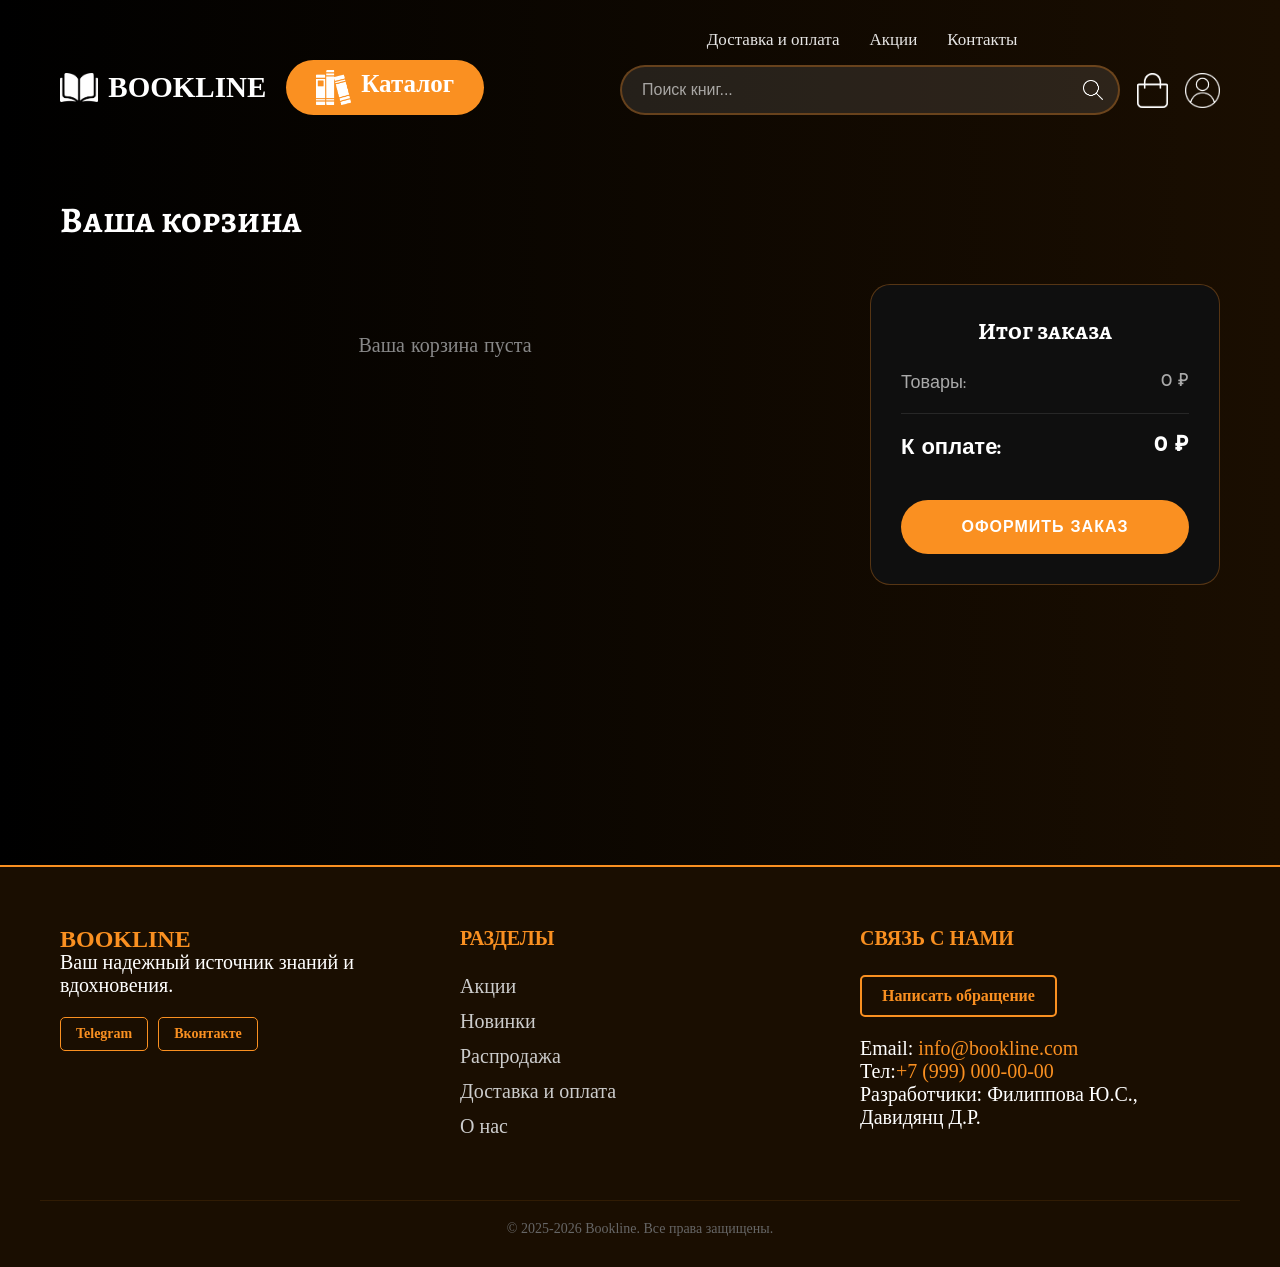
==== commit 557164c5: "карточка товара оформление на всех страницах приведена в один вид и иконка на кнопку каталога" ====
--- a/cart.html
+++ b/cart.html
@@ -24,7 +24,7 @@
                 </div>
                 <div class="catalog-wrapper">
                     <div class="catalog-btn">
-                        <a href="catalog.html" id="catalogTrigger">Каталог</a>
+                        <a href="catalog.html" id="catalogTrigger"><img src="images/catalog-icon.png" alt="Каталог" class="nav-icon">Каталог</a>
                     </div>
                     <ul class="catalog-dropdown" id="catalogMenu">
                         <li><a href="category.html">Классика</a></li>
@@ -59,7 +59,7 @@
                         </a>
                     </li>
                     <li class="icon-item">
-                        <a href="profile.html">
+                        <a href="profile-registration.html">
                             <img src="images/profile-icon.png" alt="Личный кабинет" class="nav-icon">
                         </a>
                     </li>
@@ -170,7 +170,7 @@
                     <h4>Связь с нами</h4>
                     <button type="button" id="writeUsBtn" class="contact-btn">Написать обращение</button>
                     <p>Email: <a href="mailto:info@bookline.com" style="color: #FA9021;">info@bookline.com</a></p>
-                    <p>Тел:<a href="tel:+7 (999) 000-00-00" style="color: #FA9021;">+7 (999) 000-00-00</a></p>
+                    <p>Тел:<a href="tel:+79990000000" style="color: #FA9021;">+7 (999) 000-00-00</a></p>
                     <p>Разработчики: Филиппова Ю.C., Давидянц Д.Р.</p>
                 </div>
             </div>
--- a/css/main.css
+++ b/css/main.css
@@ -127,12 +127,14 @@
     display: inline-block;
     background-color: #FA9021;
     color: white;
-    padding: 12px 30px;
+    padding: 10px 30px;
     border-radius: 50px;
+    font-size: 25px;
     font-weight: 600;
     transition: background-color 0.3s ease;
     border: none;
-    white-space: nowrap;
+    display: flex;
+    gap: 10px;
 }
 
 .catalog-btn a:hover {
@@ -144,8 +146,20 @@
 .catalog-wrapper:hover .catalog-dropdown {
     display: block;
 }
-
-
+@media (max-width: 768px) {
+    .catalog-text {
+        display: none;
+    }
+
+    .catalog-btn a {
+        display: flex;
+        justify-content: center;
+        align-items: center;
+    }
+
+    
+
+}
 .search-item {
     flex-grow: 1; 
     max-width: 500px;
@@ -544,8 +558,130 @@
 .trending-controls {
     display: none;
 }
-
+/* Единая сетка для всех страниц */
+.books-grid {
+    display: grid;
+    grid-template-columns: repeat(auto-fill, minmax(260px, 1fr));
+    gap: 30px;
+    width: 100%;
+    margin-top: 30px;
+}
+
+/* Единый стиль карточки (Block) */
+.book-card {
+    background: rgba(37, 33, 29, 0.8);
+    border-radius: 12px;
+    padding: 20px;
+    display: flex;
+    flex-direction: column;
+    border: 1px solid transparent;
+    transition: all 0.3s ease;
+    height: 100%; /* Чтобы все карточки были одной высоты */
+    text-decoration: none; /* Если карточка целиком ссылка */
+}
+
+.book-card:hover {
+    transform: translateY(-8px);
+    border-color: #FA9021;
+    background: rgba(37, 33, 29, 0.95);
+    box-shadow: 0 10px 25px rgba(250, 144, 33, 0.2);
+}
+
+/* Контейнер для картинки */
 .book-image-container {
+    width: 100%;
+    height: 320px;
+    display: flex;
+    align-items: center;
+    justify-content: center;
+    margin-bottom: 15px;
+    background: rgba(0, 0, 0, 0.1);
+    border-radius: 8px;
+    overflow: hidden;
+}
+
+.book-image {
+    max-width: 90%;
+    max-height: 90%;
+    object-fit: contain;
+    transition: transform 0.3s ease;
+}
+
+.book-card:hover .book-image {
+    transform: scale(1.05);
+}
+
+/* Информация о книге */
+.book-info {
+    flex-grow: 1;
+    display: flex;
+    flex-direction: column;
+}
+
+.price-tag {
+    font-size: 22px;
+    font-weight: 700;
+    color: #FA9021;
+    margin-bottom: 10px;
+}
+
+.book-title {
+    font-size: 18px;
+    font-weight: 600;
+    color: #fff;
+    margin-bottom: 5px;
+}
+
+.book-author {
+    font-size: 15px;
+    color: rgba(255, 255, 255, 0.6);
+    margin-bottom: 20px;
+}
+
+/* Кнопка */
+.add-to-cart-btn {
+    width: 100%;
+    padding: 12px;
+    background: #FA9021;
+    color: #fff;
+    border: none;
+    border-radius: 6px;
+    font-weight: 600;
+    cursor: pointer;
+    transition: background 0.3s ease;
+}
+
+.add-to-cart-btn:hover {
+    background: #DC7000;
+}
+/* Специальный контейнер для слайдов внутри слайдера */
+/* Ограничиваем обертку, чтобы в нее влезало ровно 3 или 4 карточки */
+.books-slider-wrapper {
+    overflow: hidden;
+    margin: 0 60px; 
+    max-width: 880px; 
+    margin-left: auto;
+    margin-right: auto;
+}
+
+.books-slider-wrapper .books-grid {
+    display: flex;
+    gap: 20px; /* Тот самый отступ, который мы учитывали в расчете */
+    transition: transform 0.5s ease-in-out;
+    width: max-content;
+    will-change: transform; /* Для плавности на мобилках */
+}
+
+.books-slider-wrapper .book-card {
+    min-width: 280px;
+    max-width: 280px;
+    flex-shrink: 0;
+}
+
+
+/* Ограничиваем видимую область */
+/*  */
+/* .book-image-container {
 
     width: 100%;
     height: 350px; 
@@ -625,8 +761,8 @@
     margin-top: 15px;
     flex-grow: 1; 
 }
-
-/* Название книги */
+ */
+
 .book-title {
     font-size: 19px;
     font-weight: 600;
@@ -643,7 +779,6 @@
     font-family: 'Josefin Sans', sans-serif;
 }
 
-/* Цена книги */
 .price-tag {
     font-size: 23px;
     font-weight: 700;
@@ -656,7 +791,10 @@
 .add-to-cart-btn {
     width: calc(100% - 30px); 
     margin-bottom: 15px;
-}
+    align-self: center;
+    font-size: 16px;
+} 
+
 /* Секция О нас */
 .about-section {
     padding: 80px 0;
